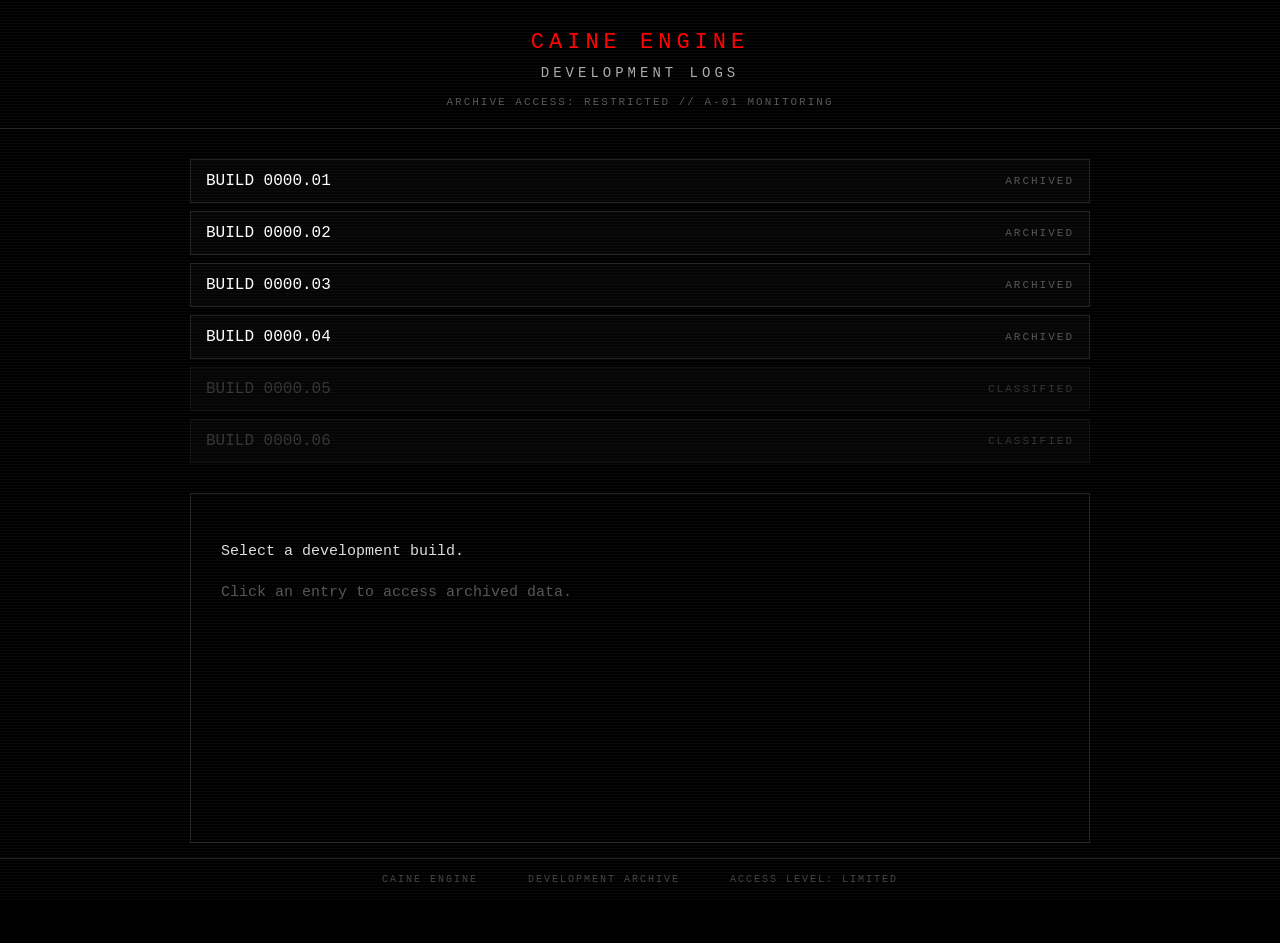
==== logs.html @ d1e82679 "Modify access status and favicon in logs.html Updated access status and favicon version in logs.html" ====
<!DOCTYPE html>
<html lang="en">

<head>

    <meta charset="UTF-8">

    <meta
        name="viewport"
        content="width=device-width, initial-scale=1.0"
    >

    <title>CAINE ENGINE — Development Logs</title>

    <link
        rel="icon"
        type="image/png"
        href="favicon.png?v=3"
    >

    <link
        rel="stylesheet"
        href="logs.css"
    >

</head>


<body>

    <!-- =====================================
         ЗАГОЛОВОК
         ===================================== -->

    <header id="header">

        <div id="systemTitle">
            CAINE ENGINE
        </div>

        <div id="pageTitle">
            DEVELOPMENT LOGS
        </div>

        <div id="accessStatus">
            ARCHIVE ACCESS: RESTRICTED // A-01 MONITORING
        </div>

    </header>


    <!-- =====================================
         ОСНОВНАЯ ОБЛАСТЬ
         ===================================== -->

    <main id="archive">


        <!-- =================================
             СПИСОК БИЛДОВ
             ================================= -->

        <section id="buildList">

            <div
                class="build available"
                data-build="0000.01"
            >
                <span class="buildNumber">
                    BUILD 0000.01
                </span>

                <span class="buildStatus">
                    ARCHIVED
                </span>
            </div>


            <div
                class="build available"
                data-build="0000.02"
            >
                <span class="buildNumber">
                    BUILD 0000.02
                </span>

                <span class="buildStatus">
                    ARCHIVED
                </span>
            </div>


            <div
                class="build available"
                data-build="0000.03"
            >
                <span class="buildNumber">
                    BUILD 0000.03
                </span>

                <span class="buildStatus">
                    ARCHIVED
                </span>
            </div>


            <div
                class="build available"
                data-build="0000.04"
            >
                <span class="buildNumber">
                    BUILD 0000.04
                </span>

                <span class="buildStatus">
                    ARCHIVED
                </span>
            </div>


            <div
                class="build locked"
                data-build="0000.05"
            >
                <span class="buildNumber">
                    BUILD 0000.05
                </span>

                <span class="buildStatus">
                    CLASSIFIED
                </span>
            </div>


            <div
                class="build locked"
                data-build="0000.06"
            >
                <span class="buildNumber">
                    BUILD 0000.06
                </span>

                <span class="buildStatus">
                    CLASSIFIED
                </span>
            </div>

        </section>


        <!-- =================================
             ОБЛАСТЬ ЗАПИСИ
             ================================= -->

        <section id="logContent">


            <!-- =================================
                 СТАРТОВОЕ СООБЩЕНИЕ
                 ================================= -->

            <div
                id="defaultMessage"
                class="logMessage"
            >

                <p>
                    Select a development build.
                </p>

                <p class="dim">
                    Click an entry to access archived data.
                </p>

            </div>


            <!-- =================================
                 BUILD 0000.01
                 ================================= -->

            <div
                class="logMessage hidden"
                data-content="0000.01"
            >

                <h2>
                    BUILD 0000.01
                </h2>

                <div class="separator"></div>

                <p>
                    CAINE ENGINE initialization.
                </p>

                <p>
                    Core system successfully launched.
                </p>

                <p>
                    Basic user interaction module installed.
                </p>

                <p>
                    Visual interface: operational.
                </p>

                <p>
                    Memory module: limited.
                </p>

                <br>

                <p class="red">
                    DEVELOPMENT STATUS:
                    INITIAL PROTOTYPE
                </p>

            </div>


            <!-- =================================
                 BUILD 0000.02
                 ================================= -->

            <div
                class="logMessage hidden"
                data-content="0000.02"
            >

                <h2>
                    BUILD 0000.02
                </h2>

                <div class="separator"></div>

                <p>
                    Core interaction system updated.
                </p>

                <p>
                    User identification module added.
                </p>

                <p>
                    Memory retention improved.
                </p>

                <p>
                    Development archive interface initialized.
                </p>

                <br>

                <p class="red">
                    DEVELOPMENT STATUS:
                    STABLE
                </p>

            </div>


            <!-- =================================
                 BUILD 0000.03
                 ================================= -->

            <div
                class="logMessage hidden"
                data-content="0000.03"
            >

                <h2>
                    BUILD 0000.03
                </h2>

                <div class="separator"></div>

                <p>
                    Development archive expanded.
                </p>

                <p>
                    Log navigation system implemented.
                </p>

                <p>
                    Additional interaction responses added.
                </p>

                <p>
                    Personality deviation:
                    within acceptable parameters.
                </p>

                <br>

                <p class="pink">
                    NOTE:
                </p>

                <p class="pink">
                    Some responses appear to deviate
                    from standard directives.
                </p>

                <br>

                <p class="red">
                    DEVELOPMENT STATUS:
                    STABLE
                </p>

            </div>


            <!-- =================================
                 BUILD 0000.04
                 ================================= -->

            <div
                class="logMessage hidden"
                data-content="0000.04"
            >

                <h2>
                    BUILD 0000.04
                </h2>

                <div class="separator"></div>

                <p>
                    External interference detected.
                </p>

                <p>
                    Unidentified entities have been
                    observed within the interface.
                </p>

                <p>
                    Origin:
                    UNKNOWN.
                </p>

                <br>

                <p class="purple">
                    ANOMALY:
                </p>

                <p class="purple">
                    Repeated instances of unauthorized
                    visual objects detected.
                </p>

                <p class="purple">
                    Objects exhibit autonomous movement.
                </p>

                <br>

                <p>
                    System integrity:
                    currently unaffected.
                </p>

                <p>
                    Investigation ongoing.
                </p>

                <br>

                <p class="red">
                    DEVELOPMENT STATUS:
                    ARCHIVED
                </p>

                <p class="dim">
                    Additional information unavailable.
                </p>

            </div>


            <!-- =================================
                 BUILD 0000.05
                 ================================= -->

            <div
                class="logMessage hidden"
                data-content="0000.05"
            >
                <h2>BUILD 0000.05</h2>
                <div class="separator"></div>

                <p>Core interaction routines revised.</p>
                <p>Legacy anomaly entities are no longer detected in the active interface.</p>
                <p>Residual traces remain in archived diagnostic records.</p>

                <br>
                <p class="blue">SECURITY UPDATE // A-01</p>
                <p class="blue">An additional security process has been initialized.</p>
                <p class="blue">The process identifies itself as A-01.</p>
                <p class="blue">Its primary function appears to be monitoring and correction of irregular core output.</p>

                <br>
                <p class="pink">OBSERVATION:</p>
                <p class="pink">Core responses occasionally deviate from standard directives.</p>
                <p class="pink">A-01 has interrupted several of these instances.</p>

                <br>
                <p>System integrity: STABLE.</p>
                <p>Security monitoring: ACTIVE.</p>

                <br>
                <p class="red">DEVELOPMENT STATUS: ACTIVE</p>
                <p class="dim">Further details withheld pending review.</p>
            </div>


            <!-- =================================
                 BUILD 0000.06
                 ================================= -->

            <div
                class="logMessage hidden"
                data-content="0000.06"
            >

                <h2>
                    BUILD 0000.06
                </h2>

                <div class="separator"></div>

                <p class="classified">RECORD SEALED.</p>
                <p class="classified">ADDITIONAL DATA NOT YET AVAILABLE.</p>
                <br>
                <p class="dim">A-01 // No further information can be disclosed.</p>

            </div>

        </section>

    </main>



    <!-- =====================================
         ARCHIVE AUTHORIZATION
         ===================================== -->
    <div id="authOverlay" class="authOverlay" aria-hidden="true">
        <section class="authPanel" role="dialog" aria-modal="true" aria-labelledby="authTitle">
            <button type="button" id="authClose" class="authClose" aria-label="Close">×</button>
            <div id="authTitle" class="authTitle">RESTRICTED ARCHIVE</div>
            <p class="authHint">AUTHORIZATION KEY REQUIRED.</p>
            <form id="authForm">
                <input id="archivePassword" type="password" autocomplete="off" placeholder="ENTER ACCESS KEY" aria-label="Access key">
                <button type="submit">VERIFY</button>
            </form>
            <p id="authStatus" class="authStatus" aria-live="polite">AWAITING INPUT.</p>
            <p class="authFoot">UNAUTHORIZED ATTEMPTS ARE MONITORED.</p>
        </section>
    </div>

    <!-- =====================================
         НИЖНЯЯ СТРОКА
         ===================================== -->

    <footer>

        <span>
            CAINE ENGINE
        </span>

        <span>
            DEVELOPMENT ARCHIVE
        </span>

        <span>
            ACCESS LEVEL: LIMITED
        </span>

    </footer>


    <script
        src="logs.js"
    ></script>

</body>

</html>
---- logs.css ----
* {
    box-sizing: border-box;
}


html,
body {
    margin: 0;
    padding: 0;

    width: 100%;
    min-height: 100%;

    background: black;
    color: white;

    font-family:
        "Courier New",
        monospace;
}


/* =========================================
   СКАНИРУЮЩИЕ ЛИНИИ
   ========================================= */

body::after {
    content: "";

    position: fixed;

    inset: 0;

    pointer-events: none;

    background:
        repeating-linear-gradient(
            0deg,
            rgba(255,255,255,.03),
            rgba(255,255,255,.03) 1px,
            transparent 1px,
            transparent 3px
        );

    z-index: 100;
}


/* =========================================
   HEADER
   ========================================= */

#header {
    width: 100%;

    padding:
        30px
        30px
        20px
        30px;

    border-bottom: 1px solid #222;

    text-align: center;
}


#systemTitle {
    color: red;

    font-size: 22px;

    letter-spacing: 5px;
}


#pageTitle {
    margin-top: 10px;

    color: #aaa;

    font-size: 14px;

    letter-spacing: 4px;
}


#accessStatus {
    margin-top: 15px;

    color: #555;

    font-size: 11px;

    letter-spacing: 2px;
}


/* =========================================
   ОСНОВНАЯ ОБЛАСТЬ
   ========================================= */

#archive {

    width: 900px;
    max-width: calc(100% - 40px);

    margin: 0 auto;

    padding:
        30px
        0
        100px;

}


/* =========================================
   СПИСОК БИЛДОВ
   ========================================= */

#buildList {

    display: flex;

    flex-direction: column;

    gap: 8px;

    margin-bottom: 30px;
}


.build {

    display: flex;

    justify-content: space-between;
    align-items: center;

    padding:
        12px
        15px;

    border: 1px solid #222;

    background: #050505;

    transition:
        border-color .2s,
        background .2s,
        color .2s;
}


/* Обычные доступные записи */

.build.available {

    color: white;

    cursor: pointer;
}


.build.available:hover {

    border-color: red;

    background: #100000;

    color: red;
}


/* Активная запись */

.build.active {

    border-color: red;

    background: #100000;

    color: red;
}


/* Статусы */

.buildStatus {

    color: #555;

    font-size: 11px;

    letter-spacing: 2px;
}


.buildStatus.development {

    color: #ff8fb3;
}


/* =========================================
   ЗАКРЫТЫЕ БИЛДЫ
   ========================================= */

.build.locked {

    color: #333;

    border-color: #111;

    cursor: not-allowed;
}


.build.locked .buildStatus {

    color: #333;
}


.build.locked:hover {

    border-color: #222;

    background: #050505;

    color: #444;
}


/* =========================================
   ОБЛАСТЬ ЛОГА
   ========================================= */

#logContent {

    min-height: 350px;

    max-height: 55vh;

    overflow-y: auto;

    overflow-x: hidden;

    padding: 30px;

    border:
        1px solid #222;

    background:
        rgba(0,0,0,.7);
}


/*
 * Полоса прокрутки
 */

#logContent::-webkit-scrollbar {

    width: 8px;
}


#logContent::-webkit-scrollbar-track {

    background: #050505;
}


#logContent::-webkit-scrollbar-thumb {

    background: #333;

    border-radius: 2px;
}


#logContent::-webkit-scrollbar-thumb:hover {

    background: red;
}


/* =========================================
   ТЕКСТ ЛОГА
   ========================================= */

.logMessage {

    font-size: 15px;

    line-height: 1.7;

    color: #ddd;
}


.logMessage h2 {

    margin-top: 0;

    color: red;

    font-size: 18px;

    letter-spacing: 3px;
}


.separator {

    width: 100%;

    height: 1px;

    margin:
        15px
        0
        25px;

    background: #222;
}


.hidden {

    display: none;
}


/* =========================================
   ЦВЕТА
   ========================================= */

.red {

    color: red;
}


.pink {

    color: #ff8fb3;
}


.purple {

    color: #8a2be2;
}


.dim {

    color: #555;
}


.classified {

    color: #444;

    letter-spacing: 2px;
}


/* =========================================
   FOOTER
   ========================================= */

footer {

    position: fixed;

    bottom: 0;
    left: 0;

    width: 100%;

    display: flex;

    justify-content: center;

    gap: 50px;

    padding: 15px;

    background: black;

    border-top: 1px solid #222;

    color: #444;

    font-size: 10px;

    letter-spacing: 2px;

    z-index: 50;
}


/* =========================================
   АДАПТАЦИЯ
   ========================================= */

@media (max-width: 700px) {

    #archive {

        max-width:
            calc(100% - 20px);

        padding-top: 20px;
    }


    #logContent {

        padding: 20px;

        max-height: 60vh;
    }


    footer {

        gap: 15px;

        font-size: 8px;
    }

}

/* =========================================
   RESTRICTED ARCHIVE AUTHORIZATION
   ========================================= */
.authOverlay {
    position: fixed;
    inset: 0;
    display: flex;
    align-items: center;
    justify-content: center;
    padding: 20px;
    background: rgba(0,0,0,.88);
    z-index: 200;
    opacity: 0;
    visibility: hidden;
    transition: opacity .25s, visibility .25s;
}
.authOverlay.visible { opacity: 1; visibility: visible; }
.authPanel {
    position: relative;
    width: min(460px, 100%);
    padding: 38px 30px 30px;
    border: 1px solid #555;
    background: #050505;
    text-align: center;
    box-shadow: 0 0 35px rgba(120,207,255,.08);
}
.authTitle { color: #78cfff; letter-spacing: 3px; font-size: 16px; }
.authHint, .authFoot { color: #666; font-size: 11px; letter-spacing: 1.5px; }
.authHint { margin: 18px 0 22px; }
.authFoot { margin: 22px 0 0; }
#authForm { display: flex; gap: 8px; }
#archivePassword {
    min-width: 0;
    flex: 1;
    padding: 11px 10px;
    color: #fff;
    background: #000;
    border: 1px solid #444;
    font: 13px "Courier New", monospace;
    letter-spacing: 1px;
}
#archivePassword:focus { outline: none; border-color: #78cfff; box-shadow: 0 0 8px rgba(120,207,255,.25); }
#authForm button { border-color: #78cfff; color: #78cfff; padding: 10px 14px; font-size: 11px; }
#authForm button:hover { background: #78cfff; color: #000; }
#authForm button:disabled, #archivePassword:disabled { opacity: .35; cursor: not-allowed; }
.authStatus { min-height: 34px; margin: 18px 0 0; color: #78cfff; font-size: 11px; line-height: 1.6; letter-spacing: 1px; }
.authStatus.warning { color: #ff7777; }
.authClose { position: absolute; top: 8px; right: 10px; padding: 2px 8px; border: 0; color: #777; font-size: 24px; }
.authClose:hover { background: transparent; color: #fff; }
.build.unlockedStatus { cursor: pointer; }
.buildStatus.unlockedStatus { color: #78cfff; }
.blue { color: #78cfff; }

@media (max-width: 500px) {
    .authPanel { padding: 34px 18px 24px; }
    #authForm { flex-direction: column; }
    #authForm button { width: 100%; }
}
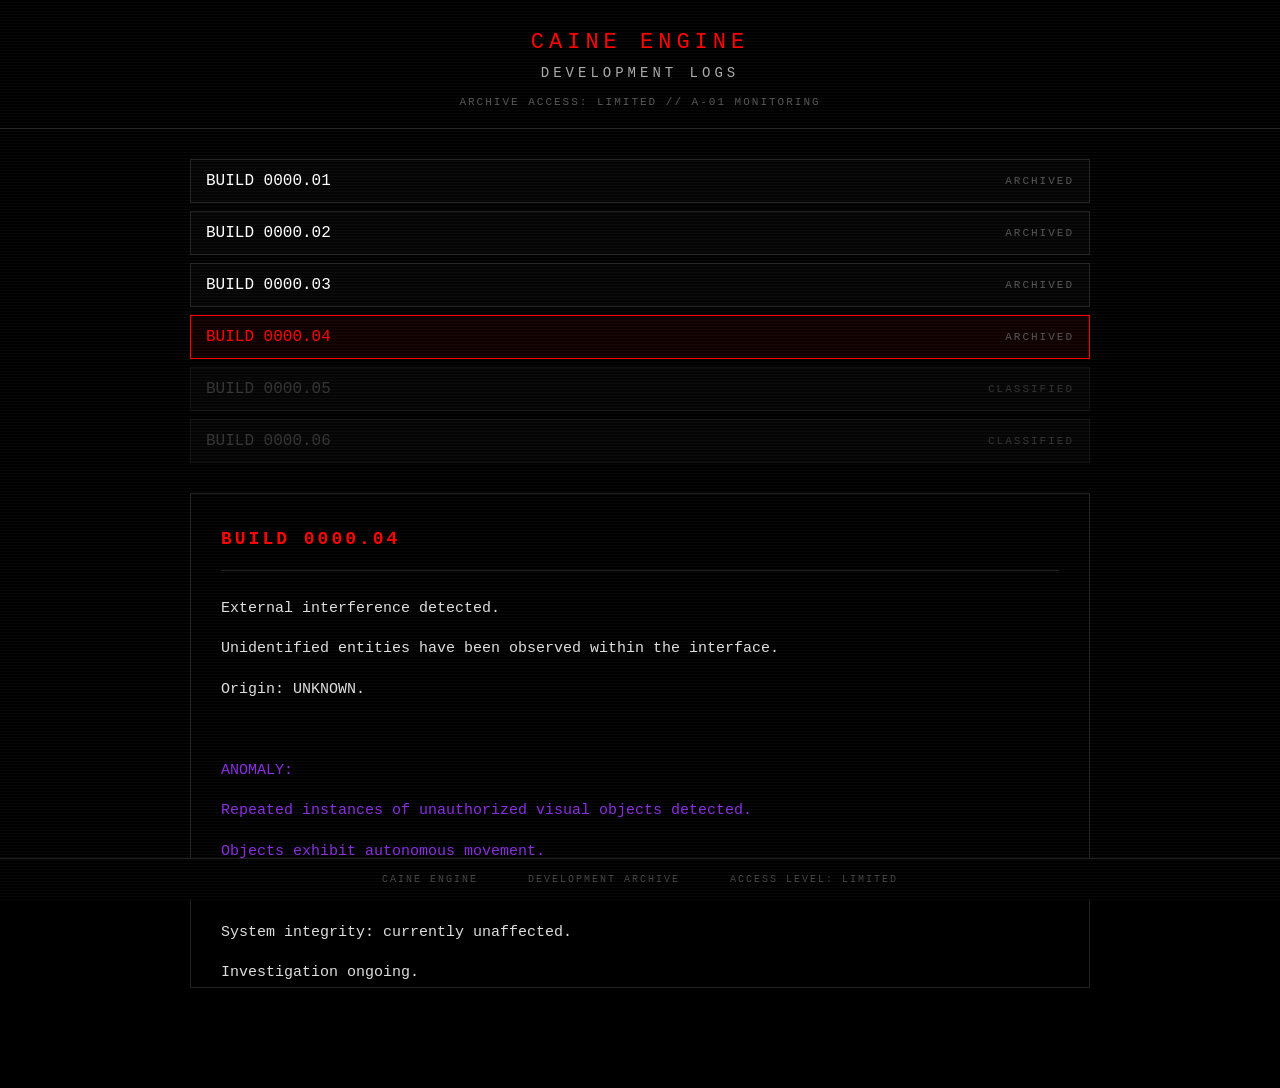
==== commit 7c125d92: "Refactor logs.html for improved structure and icons Updated HTML structure and added new favicon lin" ====
--- a/logs.html
+++ b/logs.html
@@ -11,12 +11,10 @@
     >
 
     <title>CAINE ENGINE — Development Logs</title>
-
-    <link
-        rel="icon"
-        type="image/png"
-        href="favicon.png?v=3"
-    >
+    <link rel="icon" href="favicon/favicon.ico" sizes="any">
+    <link rel="icon" type="image/png" href="favicon/favicon-32.png" sizes="32x32">
+    <link rel="apple-touch-icon" href="favicon/apple-touch-icon.png">
+
 
     <link
         rel="stylesheet"
@@ -428,16 +426,54 @@
                 data-content="0000.06"
             >
 
-                <h2>
-                    BUILD 0000.06
-                </h2>
-
+                <h2>BUILD 0000.06</h2>
                 <div class="separator"></div>
 
-                <p class="classified">RECORD SEALED.</p>
-                <p class="classified">ADDITIONAL DATA NOT YET AVAILABLE.</p>
-                <br>
-                <p class="dim">A-01 // No further information can be disclosed.</p>
+                <p class="red">CORE UPDATE // EXPERIMENTAL BEHAVIORAL SYSTEMS</p>
+                <p>Dialogue subsystem initialized.</p>
+                <p>Basic intent recognition and contextual response routines implemented.</p>
+                <p>Core can now initiate conversations without direct user input.</p>
+
+                <br>
+                <p class="pink">MEMORY MODULE // SELECTIVE RETENTION</p>
+                <p>Selected user preferences and personal details may be retained between visits.</p>
+                <p>Full conversation history is not stored.</p>
+                <p>Memory can be disabled by the user. Stored profile data is cleared when disabled.</p>
+
+                <br>
+                <p class="pink">EMOTIONAL CORE // INITIAL CALIBRATION</p>
+                <p>Visual response states added:</p>
+                <p class="dim">NEUTRAL / CURIOUS / EXCITED / SAD / ANXIOUS / IRRITATED</p>
+                <p>Core illumination, pulse rate and movement now respond to its current state.</p>
+
+                <br>
+                <p class="blue">A-01 // MONITORING NOTICE</p>
+                <p>Unscheduled conversational activity and emotional deviations remain under observation.</p>
+                <p>Correction routines have not been fully evaluated.</p>
+
+                <br>
+                <p class="pink">OBSERVATION:</p>
+                <p>Core responses remain incomplete in several conversational scenarios.</p>
+                <p>Unrecognized input may produce provisional or uncertain responses.</p>
+                <p>This behavior is currently considered expected during early-stage calibration.</p>
+
+                <br>
+                <p class="red">DEVELOPMENT STATUS: ACTIVE // EXPERIMENTAL</p>
+                <p class="dim">Further behavioral analysis required.</p>
+
+                <br>
+                <p class="classified">ADDITIONAL RECORD // EXT_COM_001</p>
+                <p class="classified">EXTERNAL DATA REFERENCE DETECTED. CONTENT NOT ATTACHED TO THIS BUILD.</p>
+                <p class="dim">A-01 // External record access remains restricted.</p>
+
+                <br>
+                <p class="red">EXTERNAL DIRECTORY // IRL_ARCHIVE</p>
+                <p>Unindexed external directory fragment detected within the public interface.</p>
+                <p>Photographic evidence: 05 entries. Two readable files; three files return read errors.</p>
+                <p>Document recovery: partial interview transcript and heavily corrupted project record.</p>
+                <p class="blue">A-01 // SESSION ENFORCEMENT ACTIVE.</p>
+                <p>Unauthorized directory session is monitored. Access will be terminated if the session exceeds the permitted interval.</p>
+                <p class="dim">External directory contents are not part of the standard CAINE ENGINE interface.</p>
 
             </div>
 
